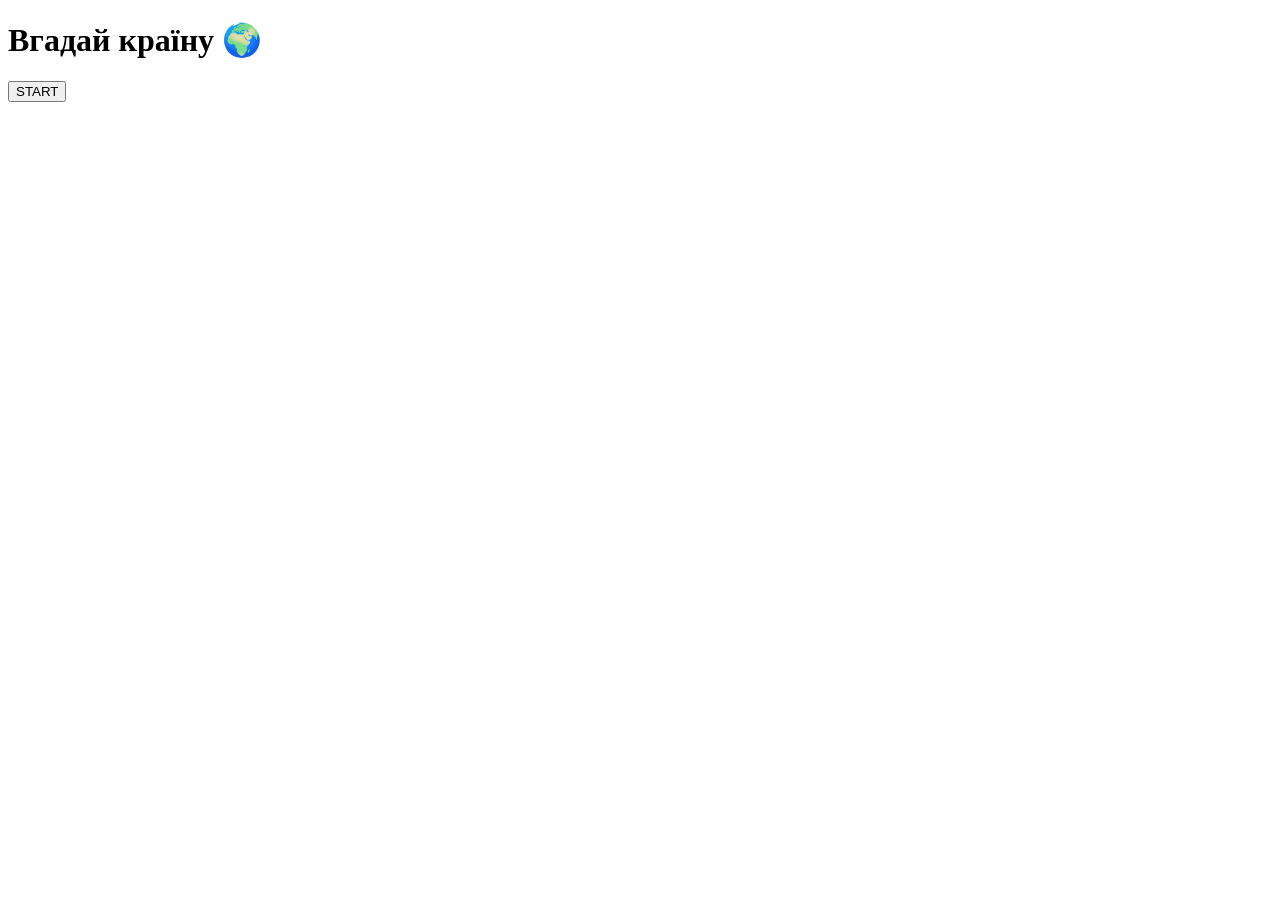
==== index.HTML @ e2a13939 "0.1" ====
<!DOCTYPE html>
<html lang="en">

<head>
    <meta charset="UTF-8">
    <meta name="viewport" content="width=device-width, initial-scale=1.0">
    <title>Вгадай країну 🌍</title>
    <link rel="styleSheet" href="style.css">
</head>

<body>
    <div class="1screen">
        <h1>Вгадай країну 🌍</h1>
        <button>START</button>
    </div>

    <div class="2screen">
        
    </div>
    
</body>

</html>
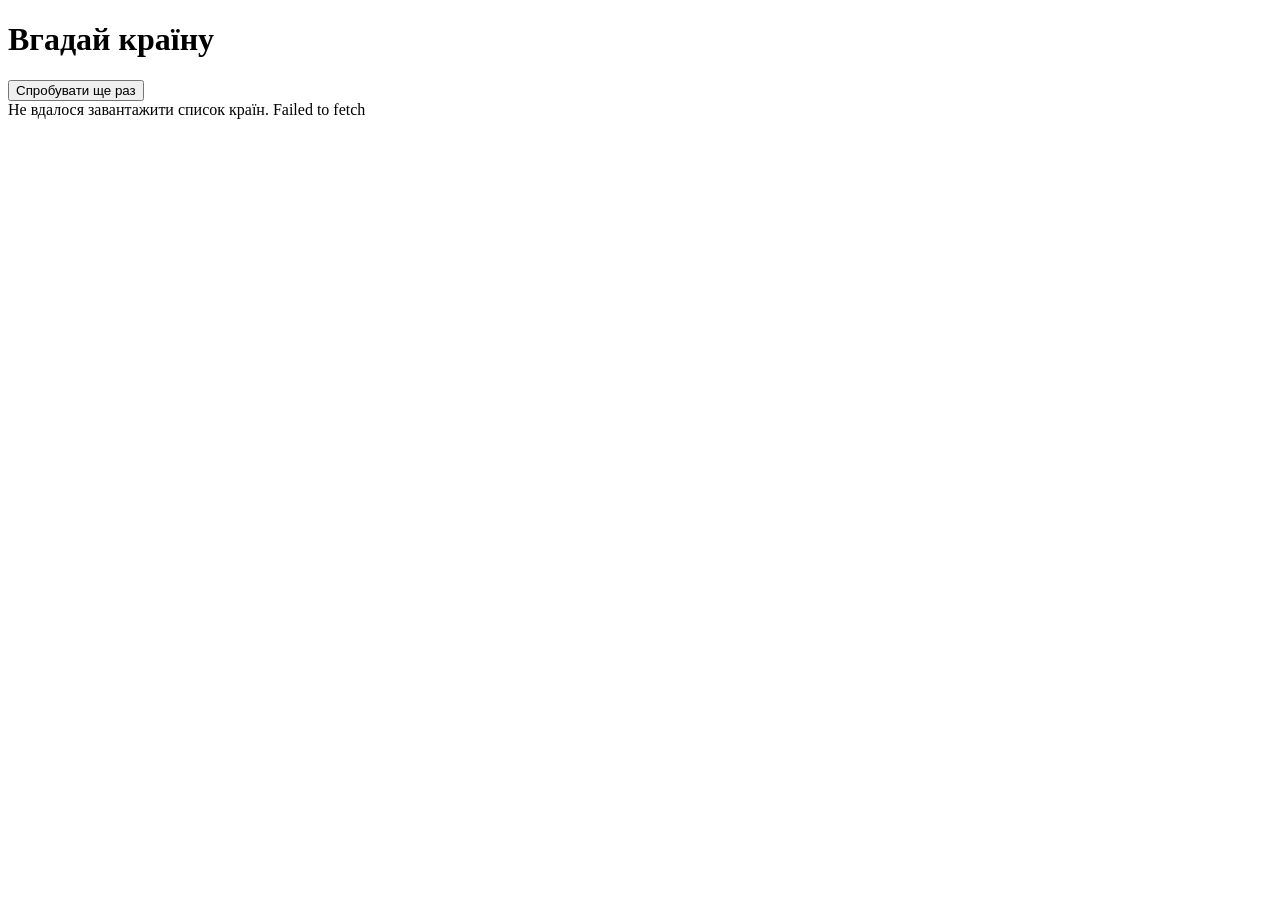
==== commit 7f84ce1d: "Implement country guessing game" ====
--- a/index.HTML
+++ b/index.HTML
@@ -1,23 +1,57 @@
 <!DOCTYPE html>
-<html lang="en">
+<html lang="uk">
 
 <head>
     <meta charset="UTF-8">
     <meta name="viewport" content="width=device-width, initial-scale=1.0">
-    <title>Вгадай країну 🌍</title>
-    <link rel="styleSheet" href="style.css">
+    <title>Вгадай країну</title>
+    <link rel="stylesheet" href="style.css">
 </head>
 
 <body>
-    <div class="1screen">
-        <h1>Вгадай країну 🌍</h1>
-        <button>START</button>
+    <div id="startScreen" class="screen">
+        <div class="card">
+            <h1>Вгадай країну</h1>
+            <button id="startBtn" type="button">START</button>
+            <div id="apiError" class="hidden" aria-live="polite"></div>
+        </div>
     </div>
 
-    <div class="2screen">
-        
+    <div id="gameScreen" class="screen hidden">
+        <div class="panel">
+            <div class="stats">
+                <div id="questionLabel" class="stat">Питання: 1/30</div>
+                <div id="scoreLabel" class="stat">Рахунок: 0</div>
+                <div id="streakLabel" class="stat">Стрік: 0</div>
+            </div>
+
+            <img id="flag" src="" alt="Flag" />
+
+            <input id="answerInput" type="text" placeholder="Введи назву країни" autocomplete="off" />
+
+            <div class="actions">
+                <button id="checkBtn" type="button">Перевірити</button>
+                <button id="nextBtn" type="button" class="hidden">Наступна країна</button>
+            </div>
+
+            <div id="message" class="message" aria-live="polite"></div>
+        </div>
     </div>
-    
+
+    <div id="resultScreen" class="screen hidden">
+        <div class="result-card">
+            <h2>Гру завершено!</h2>
+            <p id="finalScore">0 / 30</p>
+            <p id="resultPercent">0% правильних</p>
+            <p id="maxStreakResult">Максимальний стрік: 0</p>
+
+            <div class="actions">
+                <button id="playAgainBtn" type="button">Грати ще раз</button>
+            </div>
+        </div>
+    </div>
+
+    <script src="script.js"></script>
 </body>
 
 </html>
--- a/style.css
+++ b/style.css
@@ -0,0 +1,13 @@
+#flag {
+  display: block;
+  width: 220px;
+  height: 120px;
+  object-fit: contain;
+  background: #f3f4f6;
+  border: 1px solid #ddd;
+  border-radius: 8px;
+}
+
+.flag-empty {
+  display: none;
+}
